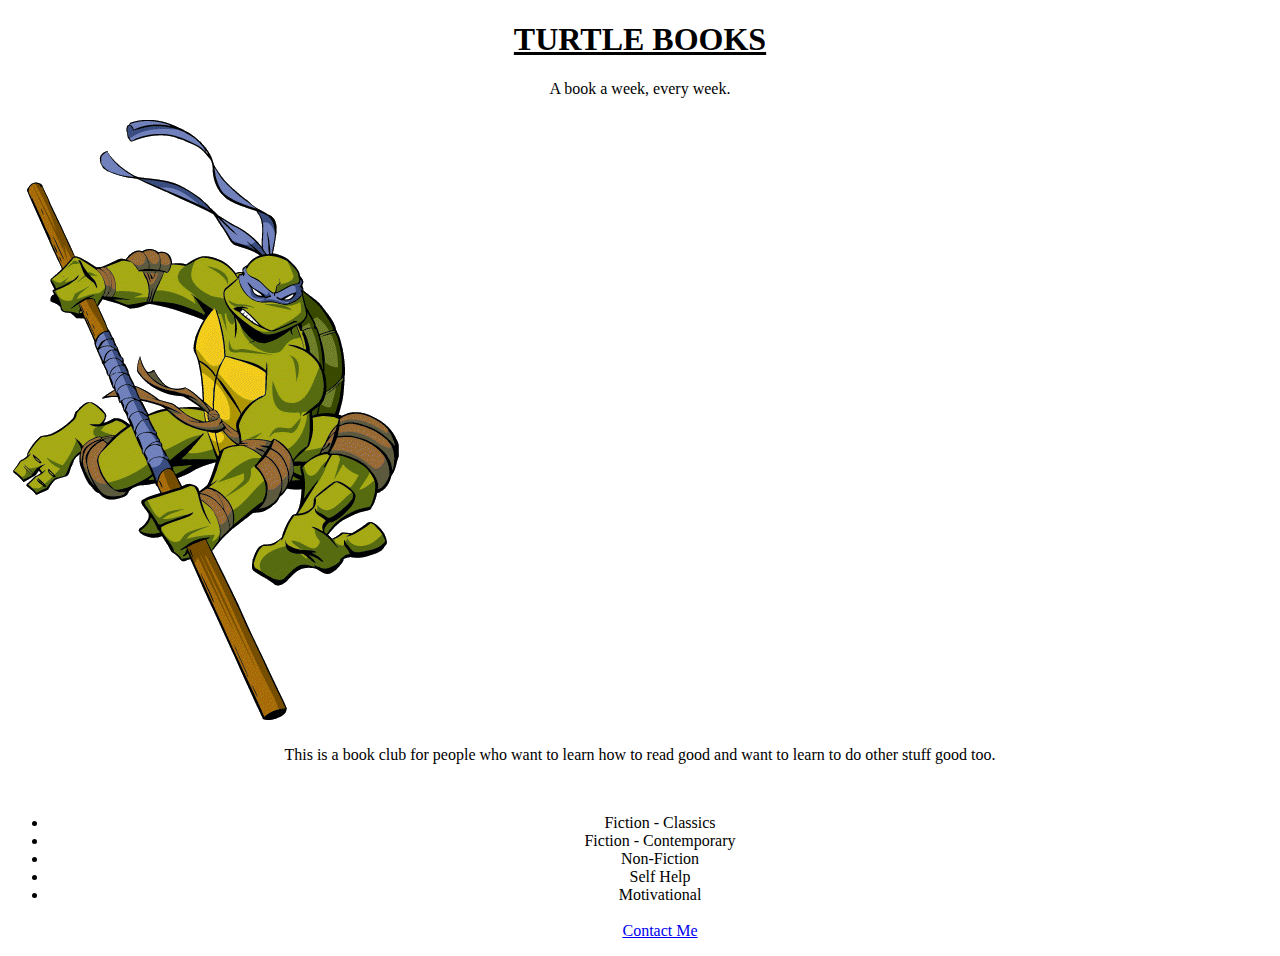
==== unit_3/index.html @ 30b69516 "unit3" ====
<!DOCTYPE html>
<html>
<head>
<title>"turtle book club"</title>
<link rel="stylesheet" type="text/css" href="css/style.css">
</head>
<body>
<h1 id="slogan">turtle books</h1>
<p>A book a week, every week.</p>
<img src="images/ninjaturtle.gif">
<p>This is a book club for people who want to learn how to read good and want to learn to do other stuff good too.</p>
<br>
<ul>
<li>Fiction - Classics</li>
<li>Fiction - Contemporary</li>
<li>Non-Fiction</li>
<li>Self Help</li>
<li>Motivational</li>
<br>
<a href="mailto:dan.turtel@gmail.com">Contact Me</a>
</body>
</html>
---- unit_3/css/style.css ----
#slogan {
	color: black;
	text-align: center;
	font-weight: 800;
}
body {
background-color: rgb(#a4f1c4);
}

h1 {
color: #000000;
font-weight: bold;
text-decoration: underline;
text-align: center;
text-transform: uppercase;
}

p {
font-weight: normal;
color: #000000;
text-align: center;
}

ul{
text-align: center;
}
img {
text-align: center;
}
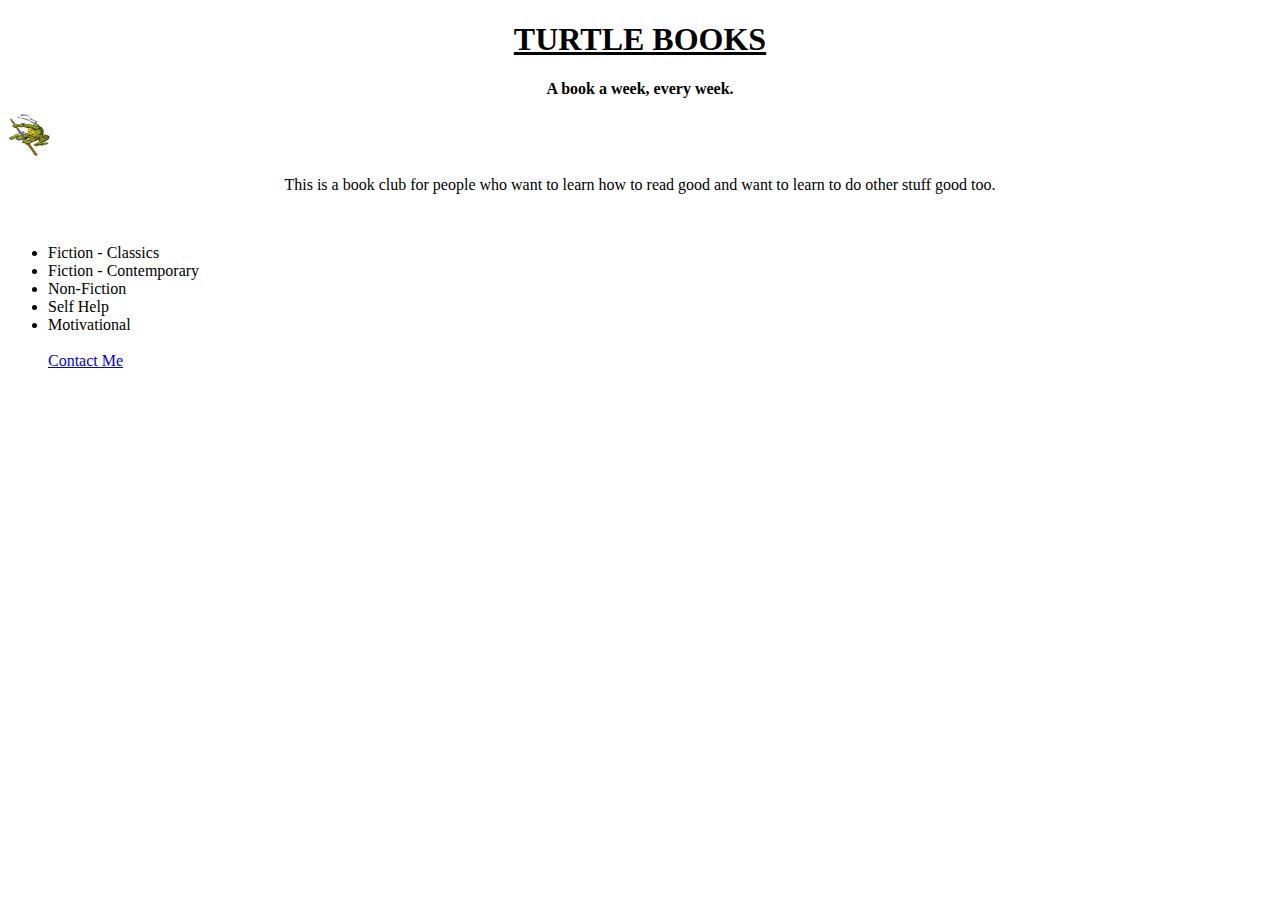
==== commit abba1f31: "changeu3" ====
--- a/unit_3/index.html
+++ b/unit_3/index.html
@@ -5,9 +5,9 @@
 <link rel="stylesheet" type="text/css" href="css/style.css">
 </head>
 <body>
-<h1 id="slogan">turtle books</h1>
-<p>A book a week, every week.</p>
-<img src="images/ninjaturtle.gif">
+<h1>turtle books</h1>
+<p id="slogan">A book a week, every week.</p>
+<img src="images/ninjaturtle.gif" height="42" width="42" alt="ninja turtle">
 <p>This is a book club for people who want to learn how to read good and want to learn to do other stuff good too.</p>
 <br>
 <ul>
--- a/unit_3/css/style.css
+++ b/unit_3/css/style.css
@@ -22,8 +22,8 @@
 }
 
 ul{
-text-align: center;
+align-content: center;
 }
 img {
-text-align: center;
+	align-content: center;
 }
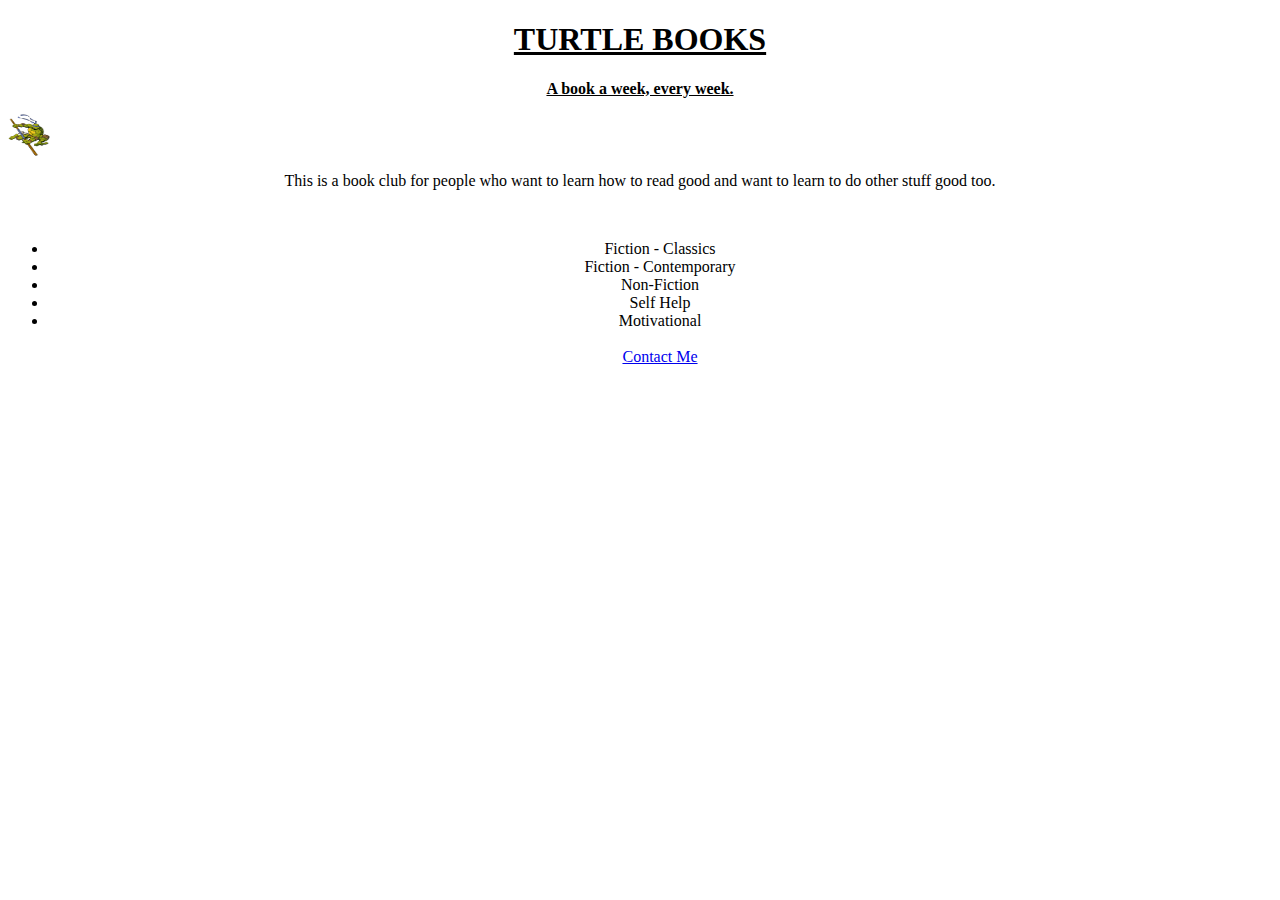
==== commit f60ca07f: "changesu32" ====
--- a/unit_3/index.html
+++ b/unit_3/index.html
@@ -7,10 +7,10 @@
 <body>
 <h1>turtle books</h1>
 <p id="slogan">A book a week, every week.</p>
-<img src="images/ninjaturtle.gif" height="42" width="42" alt="ninja turtle">
+<img src="images/ninjaturtle.gif" height="42" width="42" alt="ninja turtle" align="middle">
 <p>This is a book club for people who want to learn how to read good and want to learn to do other stuff good too.</p>
 <br>
-<ul>
+<ul align="middle">
 <li>Fiction - Classics</li>
 <li>Fiction - Contemporary</li>
 <li>Non-Fiction</li>
--- a/unit_3/css/style.css
+++ b/unit_3/css/style.css
@@ -2,6 +2,7 @@
 	color: black;
 	text-align: center;
 	font-weight: 800;
+	text-decoration: underline;
 }
 body {
 background-color: rgb(#a4f1c4);
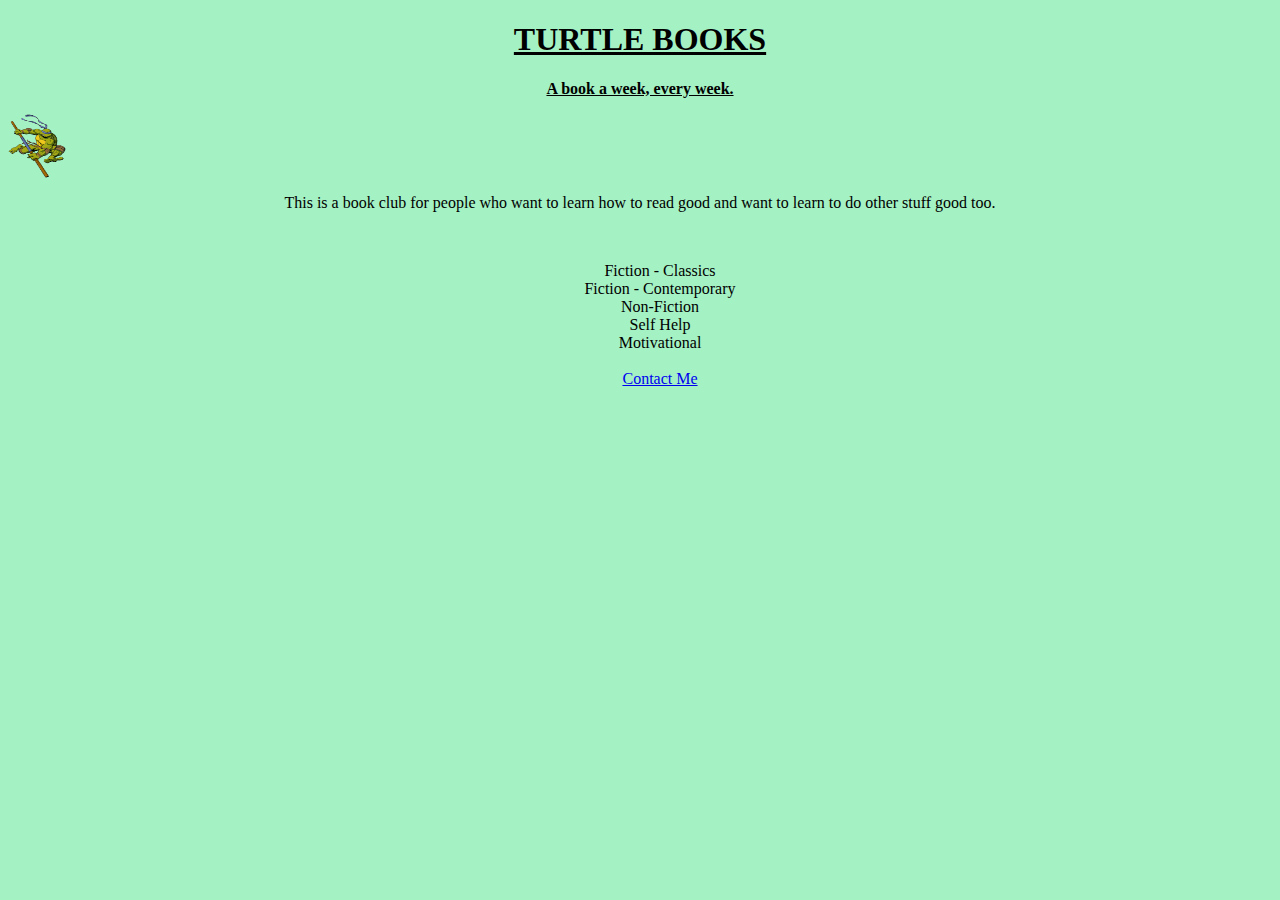
==== commit 6f779c6f: "center img" ====
--- a/unit_3/index.html
+++ b/unit_3/index.html
@@ -7,7 +7,7 @@
 <body>
 <h1>turtle books</h1>
 <p id="slogan">A book a week, every week.</p>
-<img src="images/ninjaturtle.gif" height="42" width="42" alt="ninja turtle" align="middle">
+<img src="images/ninjaturtle.gif" height="64" width="58" alt="ninja turtle" align="middle">
 <p>This is a book club for people who want to learn how to read good and want to learn to do other stuff good too.</p>
 <br>
 <ul align="middle">
--- a/unit_3/css/style.css
+++ b/unit_3/css/style.css
@@ -5,7 +5,7 @@
 	text-decoration: underline;
 }
 body {
-background-color: rgb(#a4f1c4);
+background-color: rgb(164,241,196);
 }
 
 h1 {
@@ -24,7 +24,9 @@
 
 ul{
 align-content: center;
+list-style-type: none;
 }
 img {
-	align-content: center;
+	margin-left: auto;
+	margin-right: auto;
 }
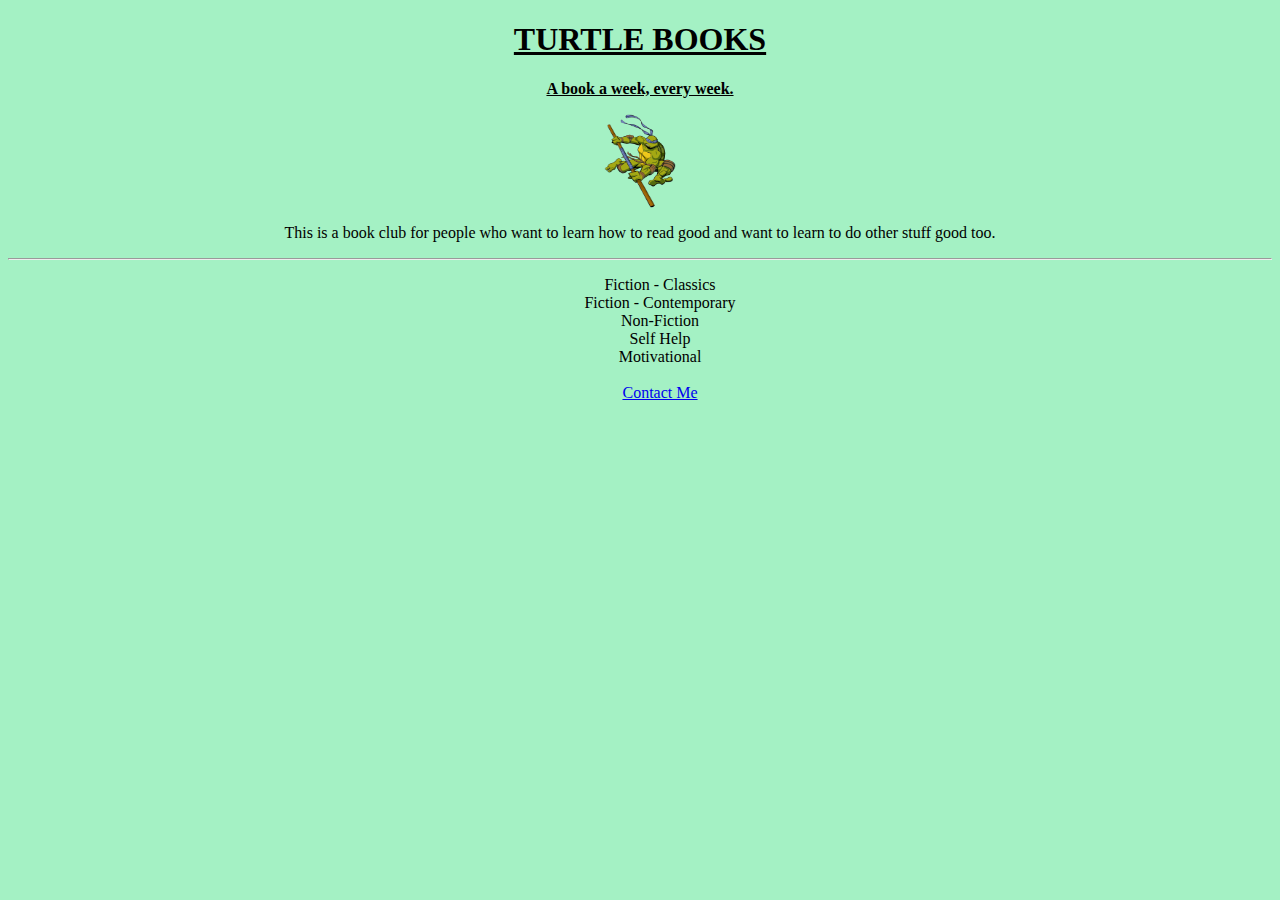
==== commit 5e035aa7: "fonts" ====
--- a/unit_3/index.html
+++ b/unit_3/index.html
@@ -7,9 +7,9 @@
 <body>
 <h1>turtle books</h1>
 <p id="slogan">A book a week, every week.</p>
-<img src="images/ninjaturtle.gif" height="64" width="58" alt="ninja turtle" align="middle">
+<img src="images/ninjaturtle.gif" height="94" width="72" alt="ninja turtle" align="middle">
 <p>This is a book club for people who want to learn how to read good and want to learn to do other stuff good too.</p>
-<br>
+<hr>
 <ul align="middle">
 <li>Fiction - Classics</li>
 <li>Fiction - Contemporary</li>
--- a/unit_3/css/style.css
+++ b/unit_3/css/style.css
@@ -15,7 +15,9 @@
 text-align: center;
 text-transform: uppercase;
 }
-
+h2{font-weight: 400;
+font-family: sans-serif;
+font: "Times New Roman";}
 p {
 font-weight: normal;
 color: #000000;
@@ -29,4 +31,5 @@
 img {
 	margin-left: auto;
 	margin-right: auto;
+	display: block;
 }
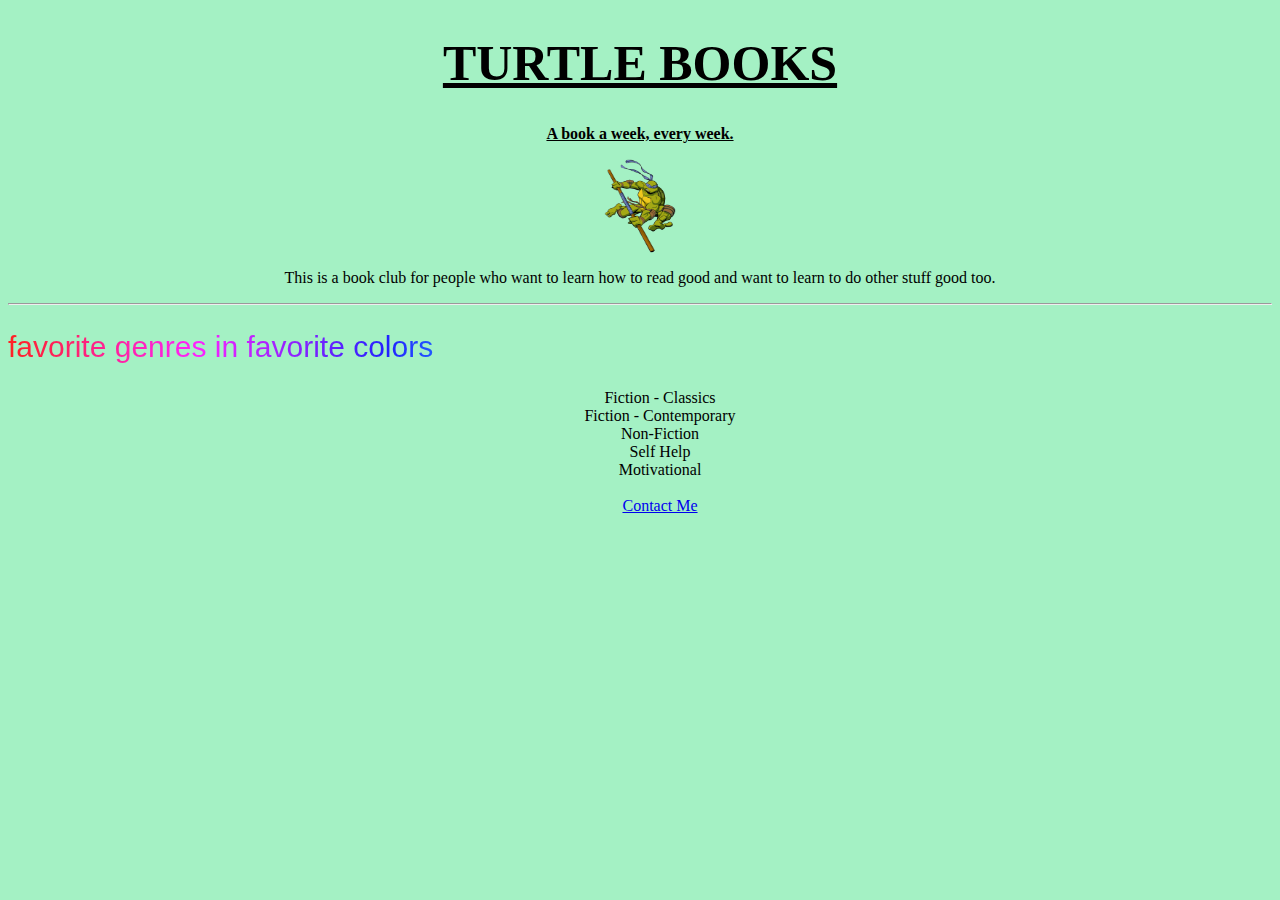
==== commit b9790737: "rb" ====
--- a/unit_3/index.html
+++ b/unit_3/index.html
@@ -10,6 +10,7 @@
 <img src="images/ninjaturtle.gif" height="94" width="72" alt="ninja turtle" align="middle">
 <p>This is a book club for people who want to learn how to read good and want to learn to do other stuff good too.</p>
 <hr>
+<h2 class="rainbow">favorite genres in favorite colors</h2>
 <ul align="middle">
 <li>Fiction - Classics</li>
 <li>Fiction - Contemporary</li>
--- a/unit_3/css/style.css
+++ b/unit_3/css/style.css
@@ -14,10 +14,21 @@
 text-decoration: underline;
 text-align: center;
 text-transform: uppercase;
+font-size: 50px;
 }
 h2{font-weight: 400;
+	font-size: 30px;
 font-family: sans-serif;
-font: "Times New Roman";}
+font: "Times New Roman", Times, serif;
+color: #ffffff;
+}
+.rainbow {
+  background-image: -webkit-gradient( linear, left top, right top, color-stop(0, #f22), color-stop(0.15, #f2f), color-stop(0.3, #22f), color-stop(0.45, #2ff), color-stop(0.6, #2f2),color-stop(0.75, #2f2), color-stop(0.9, #ff2), color-stop(1, #f22) );
+  background-image: gradient( linear, left top, right top, color-stop(0, #f22), color-stop(0.15, #f2f), color-stop(0.3, #22f), color-stop(0.45, #2ff), color-stop(0.6, #2f2),color-stop(0.75, #2f2), color-stop(0.9, #ff2), color-stop(1, #f22) );
+  color:transparent;
+  -webkit-background-clip: text;
+  background-clip: text;
+}
 p {
 font-weight: normal;
 color: #000000;
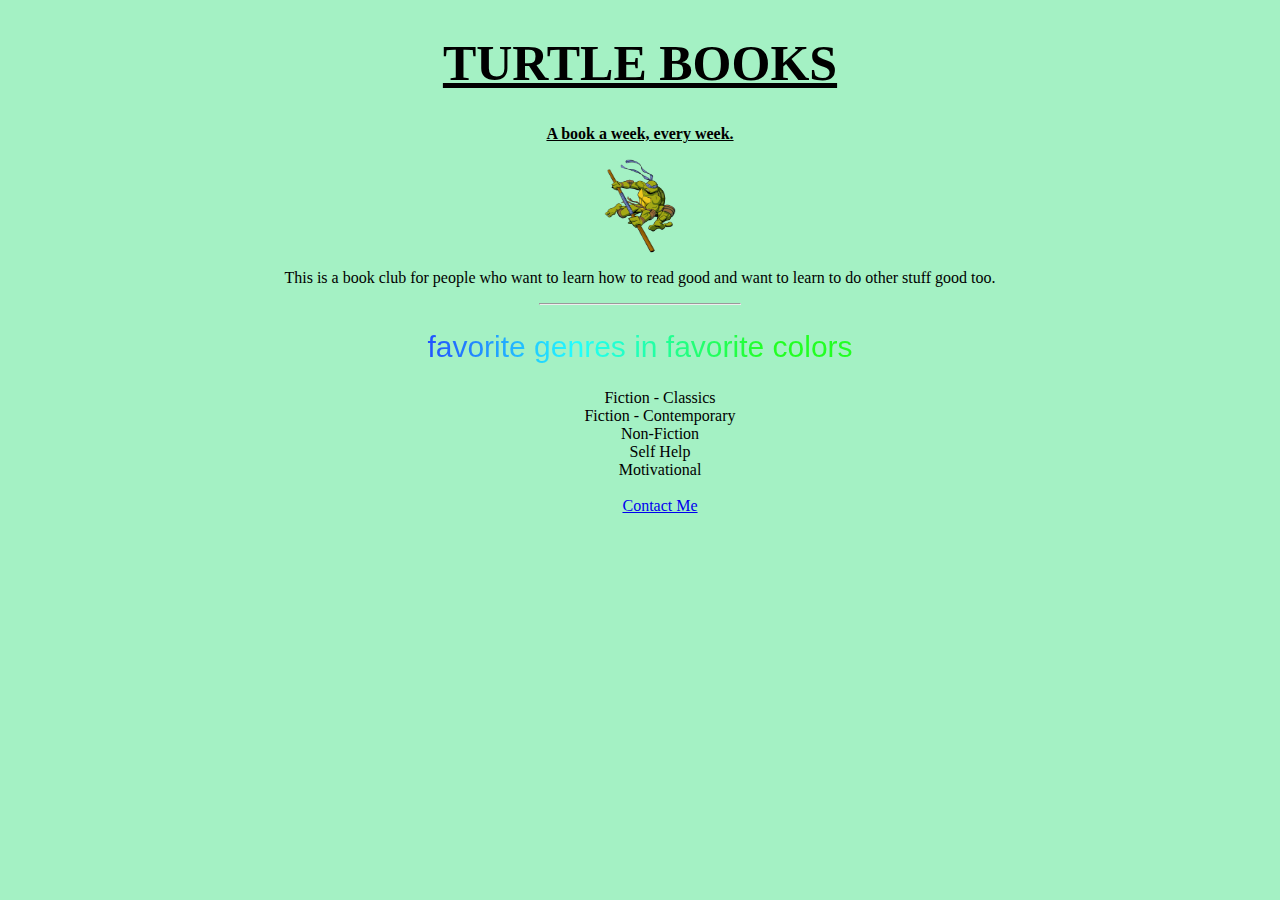
==== commit 3bb463d2: "c" ====
--- a/unit_3/index.html
+++ b/unit_3/index.html
@@ -9,7 +9,7 @@
 <p id="slogan">A book a week, every week.</p>
 <img src="images/ninjaturtle.gif" height="94" width="72" alt="ninja turtle" align="middle">
 <p>This is a book club for people who want to learn how to read good and want to learn to do other stuff good too.</p>
-<hr>
+<hr width="200">
 <h2 class="rainbow">favorite genres in favorite colors</h2>
 <ul align="middle">
 <li>Fiction - Classics</li>
--- a/unit_3/css/style.css
+++ b/unit_3/css/style.css
@@ -21,6 +21,7 @@
 font-family: sans-serif;
 font: "Times New Roman", Times, serif;
 color: #ffffff;
+text-align: center;
 }
 .rainbow {
   background-image: -webkit-gradient( linear, left top, right top, color-stop(0, #f22), color-stop(0.15, #f2f), color-stop(0.3, #22f), color-stop(0.45, #2ff), color-stop(0.6, #2f2),color-stop(0.75, #2f2), color-stop(0.9, #ff2), color-stop(1, #f22) );
